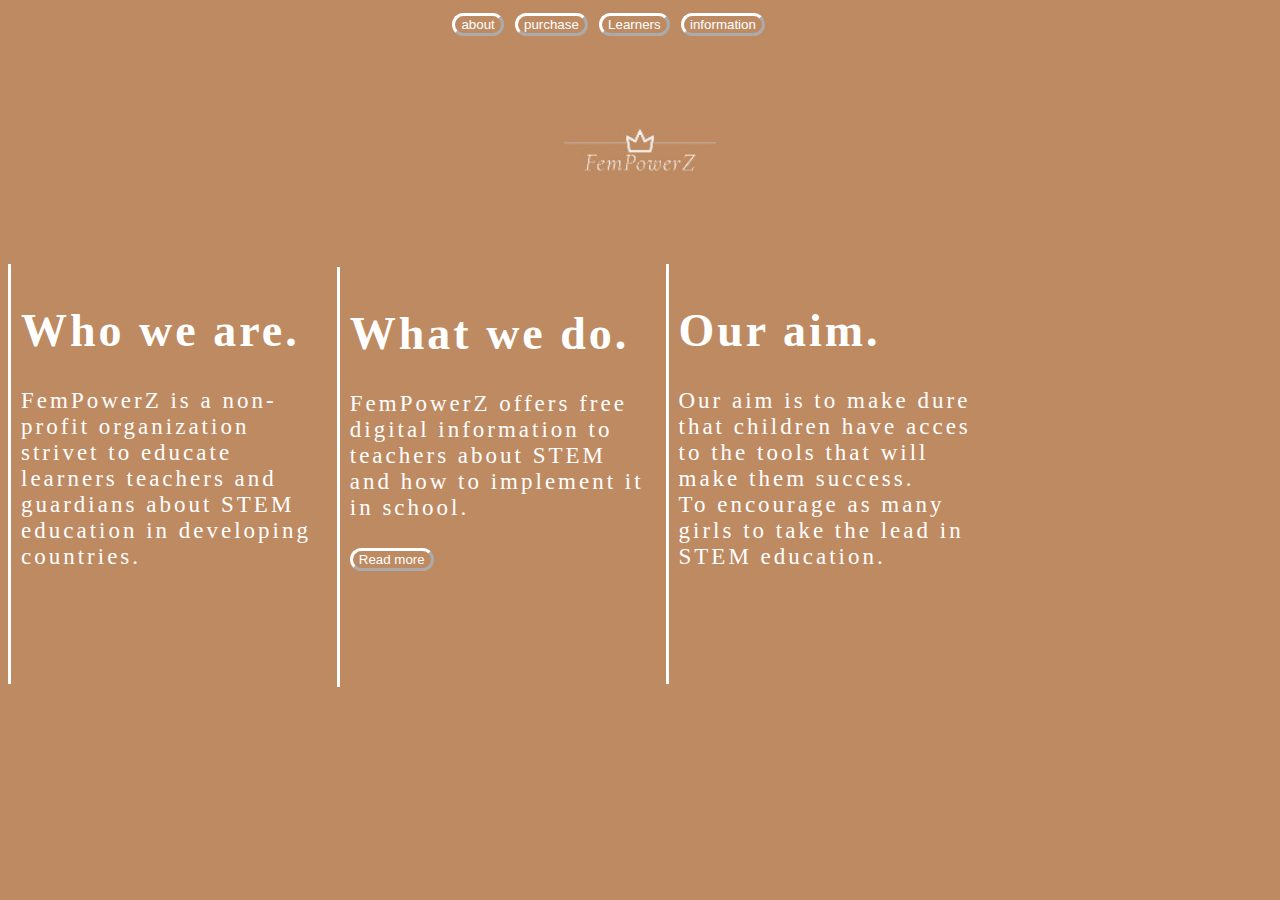
==== index.html @ 7ae1353b "second commit" ====
<!DOCTYPE html>
<html lang="en">
    <head>
    <meta charset="UTF-8">
    <link rel="stylesheet" href="css/index style.css">
    <title>Home Page</title>
    </head>
    <body>
      <section>
      <nav>
       <a href="About.html"><button>about</button></a>
      <a href="purchase.html"><button>purchase</button></a>
      <a href='Info.html'><button>Learners</button></a>
      <a href='Info.html'><button>information</button></a>

      <div class="images " >
          <img src="IMAGE/logo.jpg">
      </div>
      </nav>
    </section>


            <div class="content">
                <h1>Who we are.</h1>
                <p>FemPowerZ is a non-profit organization strivet to educate learners teachers and guardians about STEM education in developing countries.</p>
              </div>
              <div class="content">
                <h1>What we do.</h2>
                  <p>FemPowerZ offers free digital information to teachers about STEM and how to implement it in school.</p>
              <a href='about.html'><button>Read more</button></a>
            </div>
            <div class="content">
              <h1>Our aim.</h1>
               <p>Our aim is to make dure that children have acces to the tools that will make them success.<br> To encourage as many girls to take the lead in STEM education.</p>
              </div>

     </div>
    </body>
</html>
---- css/index style.css ----
*{
  text-align: left;
  background-color: #BE8A62;
}
body{
color: white;
font-size: 23px;
}
nav{
margin-right: auto;
margin-left: auto;
  width: 30%;
  letter-spacing: 1.5px;
}
nav a{
  color: white;
  font-family: sans-serif;
  text-align: center;
  padding: 2px;
}
.container{
  border-style: hidden;
  width: 200px;
  height: auto;
}
.content{
  border-left-style: solid;
  display: inline-block;
  letter-spacing: 3px;
  padding: 20px;;
  width: 300px;
  height: 400px;
  margin-right: auto;

}

img{
display:block;
margin-right: auto;
margin-left: auto;
width: 60%;
}
.content{
border-left-style: solid;
  display: inline-block;
  width: 300px;
  height: 400px;
  margin-right: auto;
  margin-left: auto;
  padding:10px;
}
button{
  border-color: white;
  border-width: medium;
  border-radius: 25px;
  color: white;
}
.content{
  border-left-style: solid;
  display: inline-block;
  width: 300px;
  height: 400px;
  margin-right: auto;
  margin-left: auto;
  padding:10px;
}
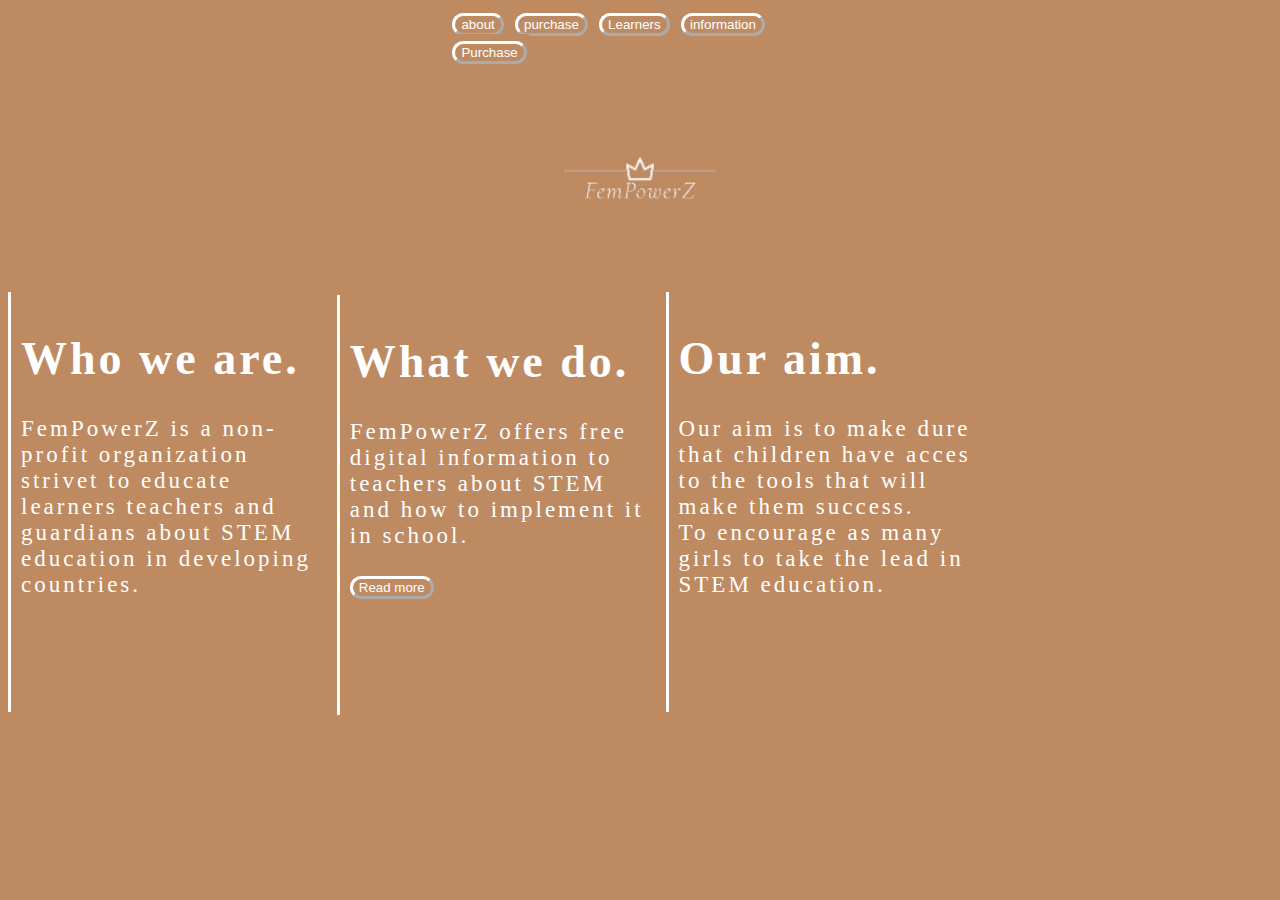
==== commit d072a31c: "third commit" ====
--- a/index.html
+++ b/index.html
@@ -12,6 +12,7 @@
       <a href="purchase.html"><button>purchase</button></a>
       <a href='Info.html'><button>Learners</button></a>
       <a href='Info.html'><button>information</button></a>
+      <a href="purchase.html"><button>Purchase</button></a>
 
       <div class="images " >
           <img src="IMAGE/logo.jpg">
--- a/css/index style.css
+++ b/css/index style.css
@@ -17,6 +17,7 @@
   font-family: sans-serif;
   text-align: center;
   padding: 2px;
+
 }
 .container{
   border-style: hidden;
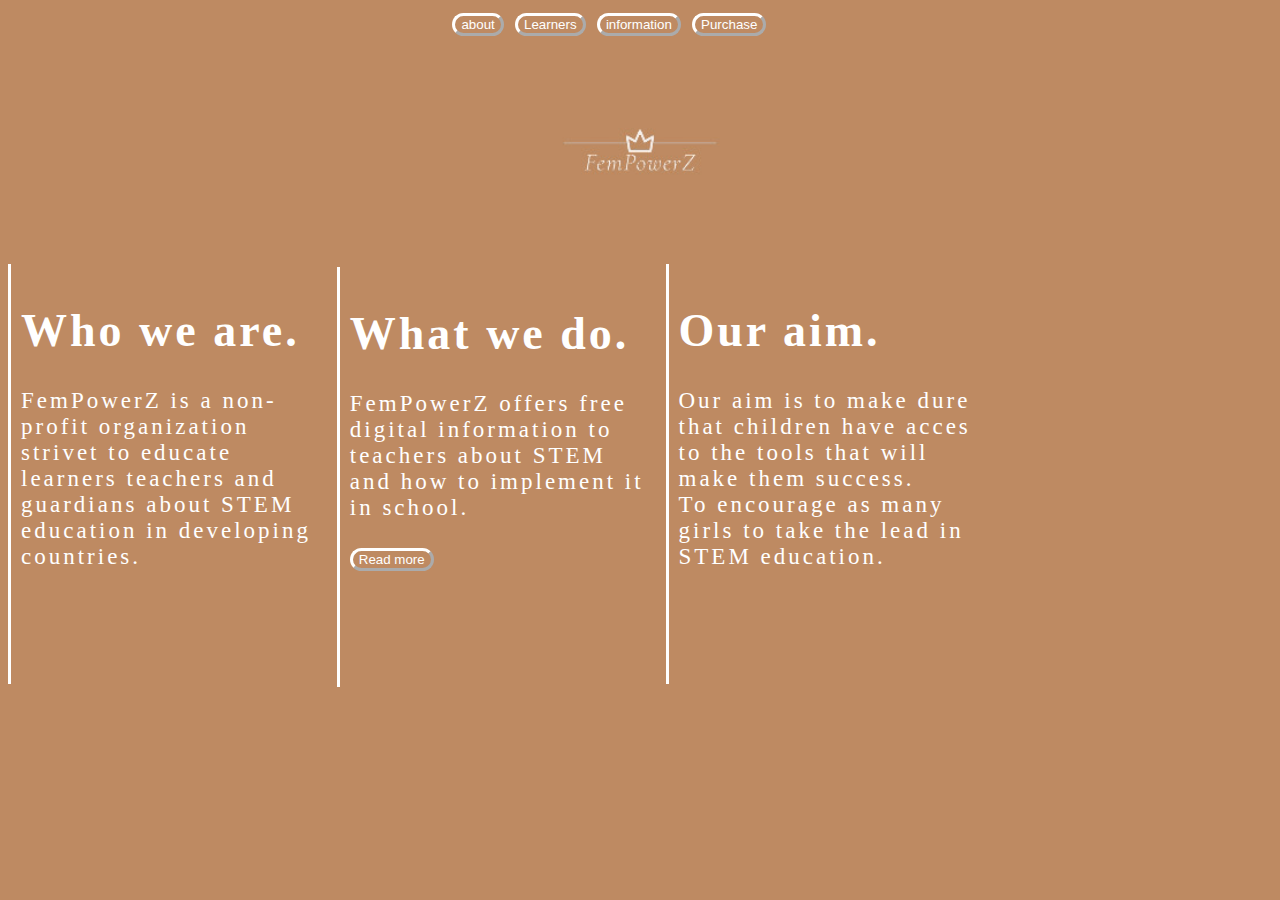
==== commit de4010e9: "Fourth commit" ====
--- a/index.html
+++ b/index.html
@@ -9,11 +9,9 @@
       <section>
       <nav>
        <a href="About.html"><button>about</button></a>
-      <a href="purchase.html"><button>purchase</button></a>
-      <a href='Info.html'><button>Learners</button></a>
-      <a href='Info.html'><button>information</button></a>
-      <a href="purchase.html"><button>Purchase</button></a>
-
+      <a href='Information.html'><button>Learners</button></a>
+      <a href='Information.html'><button>information</button></a>
+        <a href='purchases.html'><button>Purchase</button></a>
       <div class="images " >
           <img src="IMAGE/logo.jpg">
       </div>
--- a/css/index style.css
+++ b/css/index style.css
@@ -25,7 +25,7 @@
   height: auto;
 }
 .content{
-  border-left-style: solid;
+
   display: inline-block;
   letter-spacing: 3px;
   padding: 20px;;
@@ -57,7 +57,7 @@
   color: white;
 }
 .content{
-  border-left-style: solid;
+
   display: inline-block;
   width: 300px;
   height: 400px;
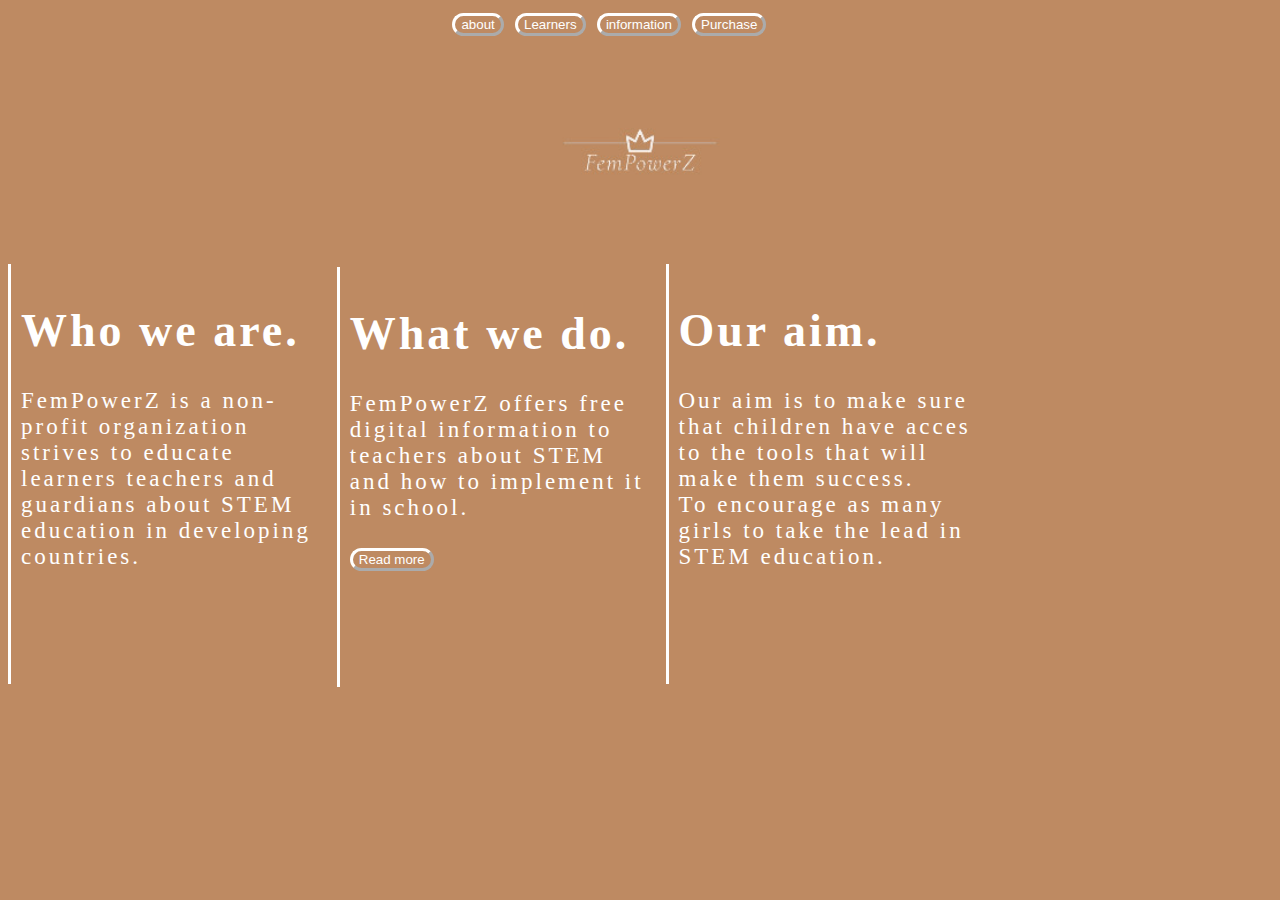
==== commit 55557423: "fifth commit" ====
--- a/index.html
+++ b/index.html
@@ -8,9 +8,9 @@
     <body>
       <section>
       <nav>
-       <a href="About.html"><button>about</button></a>
-      <a href='Information.html'><button>Learners</button></a>
-      <a href='Information.html'><button>information</button></a>
+       <a href="about.html"><button>about</button></a>
+      <a href='information.html'><button>Learners</button></a>
+      <a href='information.html'><button>information</button></a>
         <a href='purchases.html'><button>Purchase</button></a>
       <div class="images " >
           <img src="IMAGE/logo.jpg">
@@ -21,7 +21,7 @@
 
             <div class="content">
                 <h1>Who we are.</h1>
-                <p>FemPowerZ is a non-profit organization strivet to educate learners teachers and guardians about STEM education in developing countries.</p>
+                <p>FemPowerZ is a non-profit organization strives to educate learners teachers and guardians about STEM education in developing countries.</p>
               </div>
               <div class="content">
                 <h1>What we do.</h2>
@@ -30,7 +30,7 @@
             </div>
             <div class="content">
               <h1>Our aim.</h1>
-               <p>Our aim is to make dure that children have acces to the tools that will make them success.<br> To encourage as many girls to take the lead in STEM education.</p>
+               <p>Our aim is to make sure that children have acces to the tools that will make them success.<br> To encourage as many girls to take the lead in STEM education.</p>
               </div>
 
      </div>
